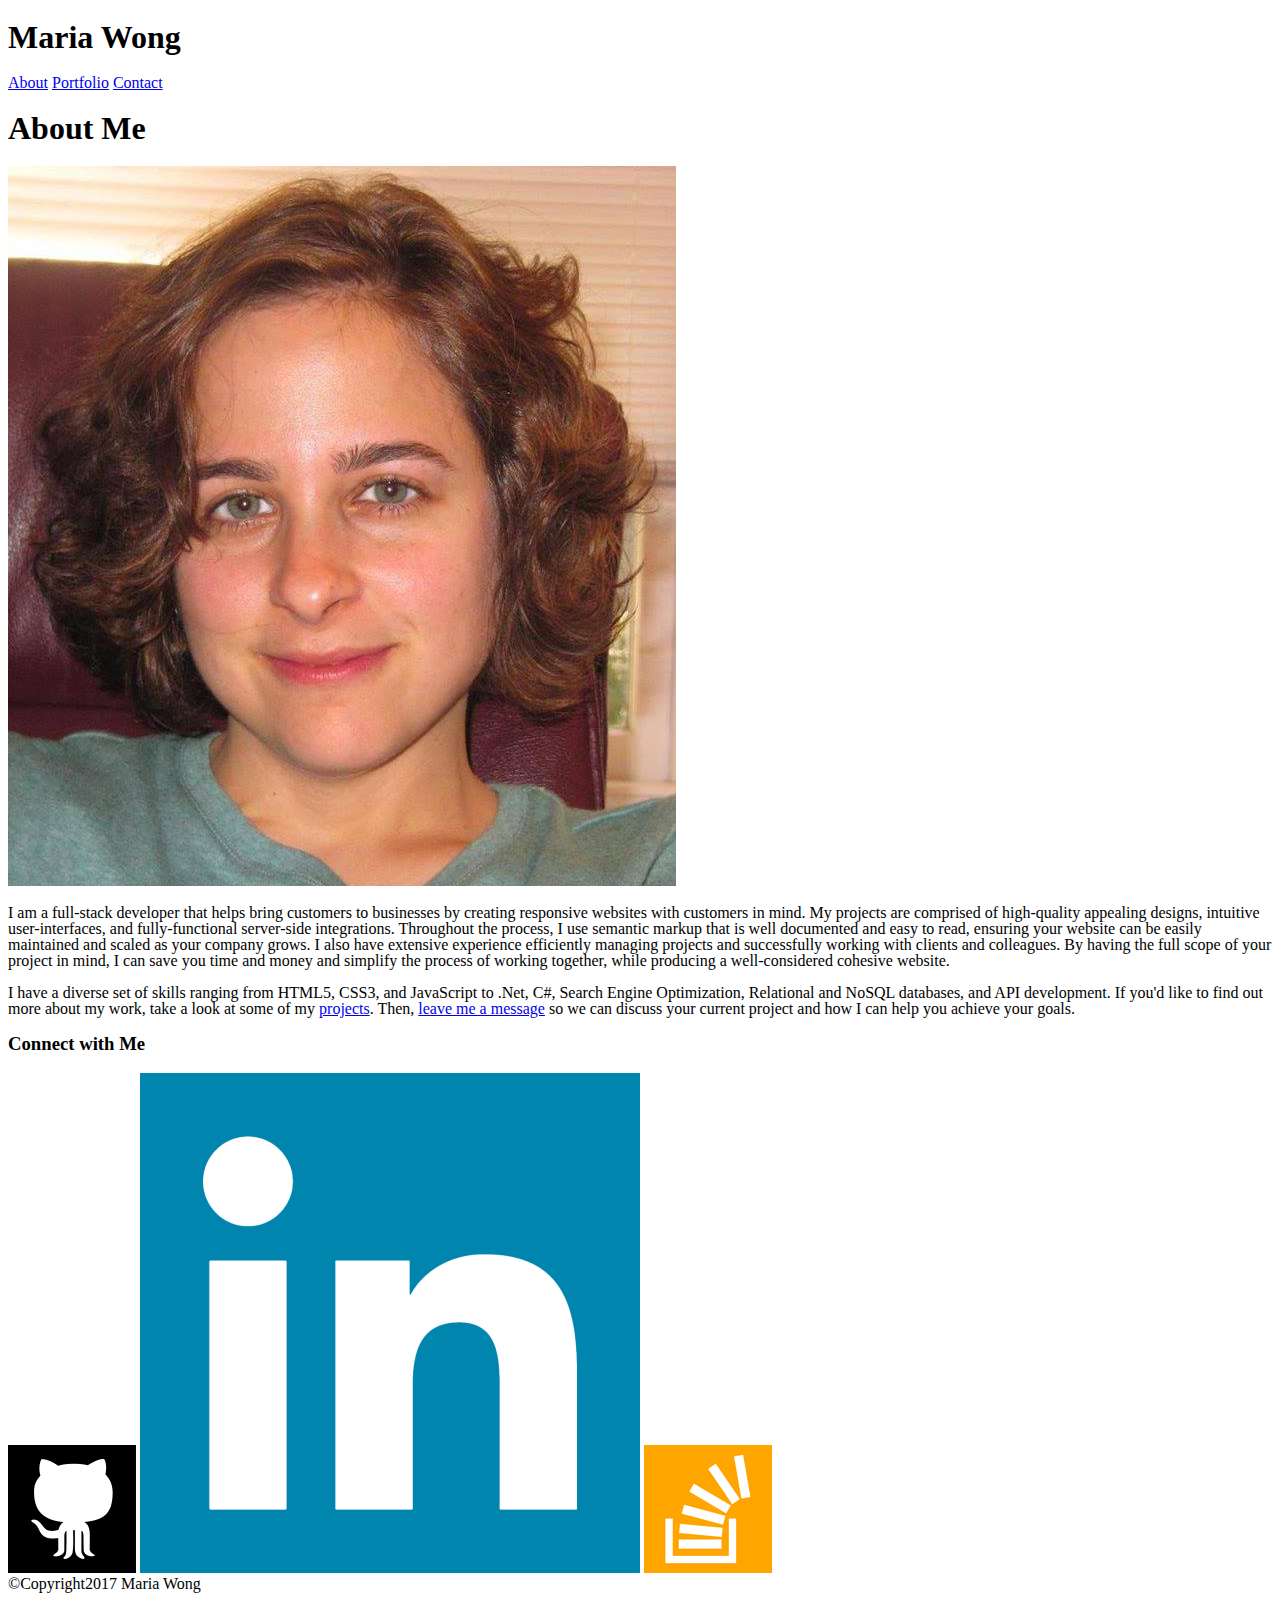
==== index.html @ e57b86e0 "initial contact.html file" ====
<!DOCTYPE html>

<html lang="en-us">

<!--reset.css to normalize all browsers so they all look the same-->
<head>
	<meta charset="UTF-8">
	<title>Maria Wong's Portfolio</title>
	<link rel="stylesheet" type="text/css" href="assets/css/reset.css">
	<link rel="stylesheet" type="text/css" href="assets/css/style.css">
</head>

<body>
	<div id="container">

		<div id="top">

			<div id="topcontainer">
				<h1 class="mainheader">Maria Wong</h1>
				<nav id="pages">
					<a href="index.html">About</a>
					<a href="portfolio.html">Portfolio</a>
					<a href="contact.html">Contact</a>
				</nav>
			</div>

		</div>

		<div id="middle">
		
			<article>
				<h1 class="header">About Me</h1>
				<div id="articlebase">
					<img id="maria" src="assets/images/maria.jpg" alt="Photo of Maria">
					<p>I am a full-stack developer that helps bring customers to businesses by creating responsive websites with customers in mind. My projects are comprised of high-quality appealing designs, intuitive user-interfaces, and fully-functional server-side integrations. Throughout the process, I use semantic markup that is well documented and easy to read, ensuring your website can be easily maintained and scaled as your company grows. I also have extensive experience efficiently managing projects and successfully working with clients and colleagues. By having the full scope of your project in mind, I can save you time and money and simplify the process of working together, while producing a well-considered cohesive website.
					</p>
					<p>I have a diverse set of skills ranging from HTML5, CSS3, and JavaScript to .Net, C#, Search Engine Optimization, Relational and NoSQL databases, and API development. If you'd like to find out more about my work, take a look at some of my <a href="portfolio.html">projects</a>. Then, <a href="contact.html">leave me a message</a> so we can discuss your current project and how I can help you achieve your goals.
					</p>
				</div>
			</article>
		
			<section id="sidebar">
				<h3>Connect with Me</h3>
				<nav id="online"> 
					<a href="https://github.com/mwong770"><img src ="assets/images/github.png" alt="GitHub Icon"></a>
					<a href="https://www.linkedin.com/in/maria-wong-116119113?trk=nav_responsive_tab_profile"><img src ="assets/images/linkedin.png" alt="LinkedIn Icon"></a>
					<a href="http://stackoverflow.com/story/mwong770"><img src ="assets/images/stackoverflow.png" alt="Stackoverflow Icon"></a>
				</nav>
			</section>

		</div>
	
	</div>	
		
		<footer>
			&copy;Copyright2017 Maria Wong
		</footer>
	
</body>

</html>
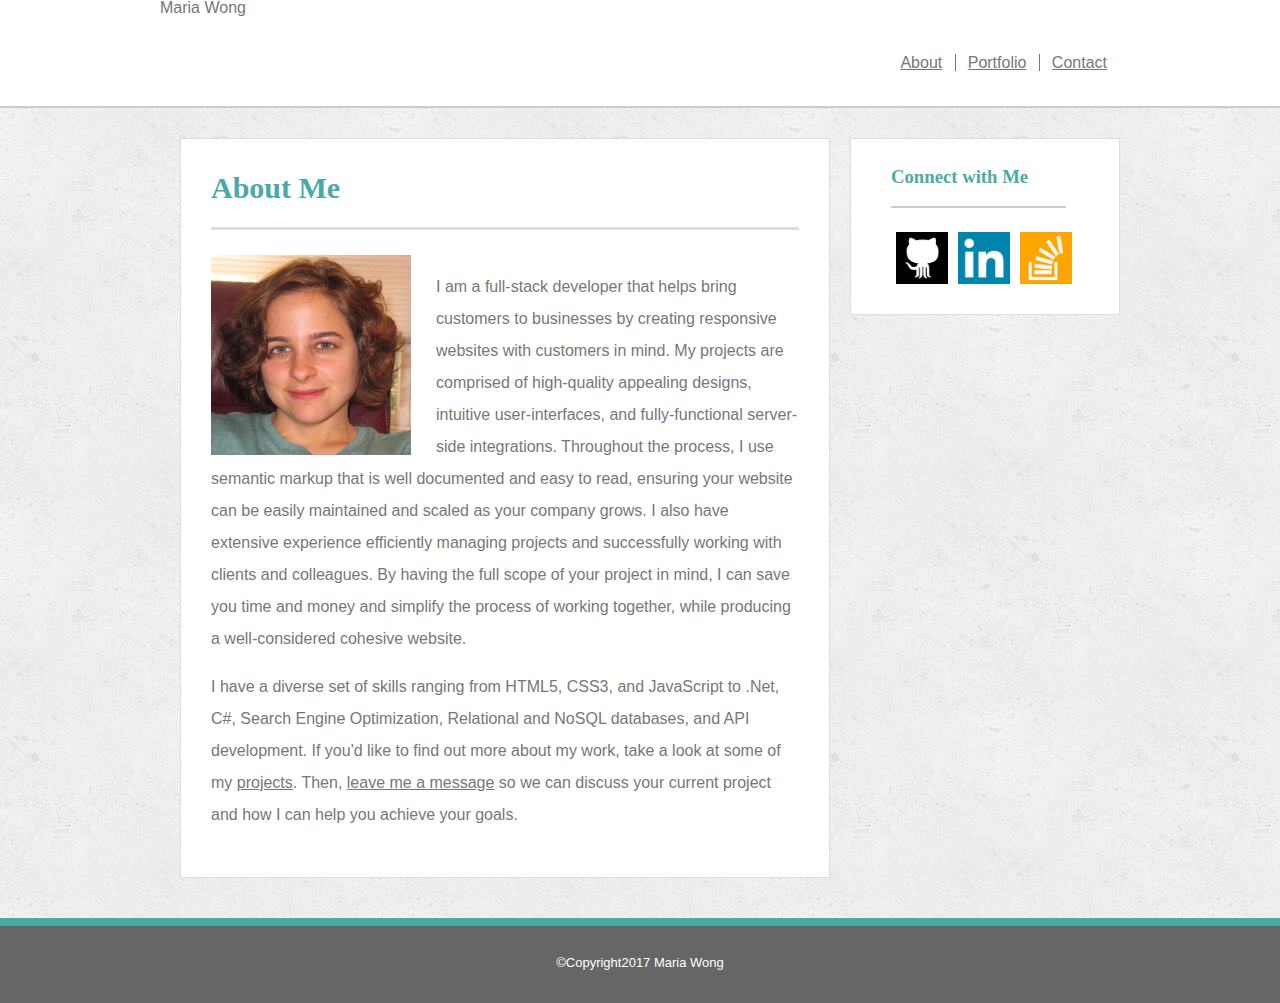
==== commit 9af9305b: "initial style.css file, fix header size problems in html, added on hover to links" ====
--- a/index.html
+++ b/index.html
@@ -11,50 +11,56 @@
 </head>
 
 <body>
-	<div id="container">
+	
+	<div id="top">
 
-		<div id="top">
-
-			<div id="topcontainer">
-				<h1 class="mainheader">Maria Wong</h1>
-				<nav id="pages">
-					<a href="index.html">About</a>
-					<a href="portfolio.html">Portfolio</a>
-					<a href="contact.html">Contact</a>
-				</nav>
-			</div>
-
+		<div id="topcontainer">
+			<h>Maria Wong</h1>
+			<nav id="pages">
+				<a href="index.html">About</a>
+				<a href="portfolio.html">Portfolio</a>
+				<a href="contact.html">Contact</a>
+			</nav>
 		</div>
 
-		<div id="middle">
+	</div>
+
+	<div id="middle">
 		
-			<article>
-				<h1 class="header">About Me</h1>
-				<div id="articlebase">
-					<img id="maria" src="assets/images/maria.jpg" alt="Photo of Maria">
-					<p>I am a full-stack developer that helps bring customers to businesses by creating responsive websites with customers in mind. My projects are comprised of high-quality appealing designs, intuitive user-interfaces, and fully-functional server-side integrations. Throughout the process, I use semantic markup that is well documented and easy to read, ensuring your website can be easily maintained and scaled as your company grows. I also have extensive experience efficiently managing projects and successfully working with clients and colleagues. By having the full scope of your project in mind, I can save you time and money and simplify the process of working together, while producing a well-considered cohesive website.
+		<article>
+			<h2>About Me</h2>
+			<div id="articlebase">
+				<img id="maria" src="assets/images/maria.jpg" alt="Photo of Maria">
+				<p>I am a full-stack developer that helps bring customers to businesses by creating responsive websites with customers in mind. My projects are comprised of high-quality appealing designs, intuitive user-interfaces, and fully-functional server-side integrations. Throughout the process, I use semantic markup that is well documented and easy to read, ensuring your website can be easily maintained and scaled as your company grows. I also have extensive experience efficiently managing projects and successfully working with clients and colleagues. By having the full scope of your project in mind, I can save you time and money and simplify the process of working together, while producing a well-considered cohesive website.
 					</p>
-					<p>I have a diverse set of skills ranging from HTML5, CSS3, and JavaScript to .Net, C#, Search Engine Optimization, Relational and NoSQL databases, and API development. If you'd like to find out more about my work, take a look at some of my <a href="portfolio.html">projects</a>. Then, <a href="contact.html">leave me a message</a> so we can discuss your current project and how I can help you achieve your goals.
-					</p>
+				<p>I have a diverse set of skills ranging from HTML5, CSS3, and JavaScript to .Net, C#, Search Engine Optimization, Relational and NoSQL databases, and API development. If you'd like to find out more about my work, take a look at some of my <a href="portfolio.html">projects</a>. Then, <a href="contact.html">leave me a message</a> so we can discuss your current project and how I can help you achieve your goals.
+				</p>
+			</div>
+		</article>
+		
+		<section id="sidebar">
+			<h3>Connect with Me</h3>
+			<nav id="online"> 
+				<div class="test">
+					<a id="github" href="https://github.com/mwong770"><img src ="assets/images/github.png" alt="GitHubIcon"></a>
+					<div class="text">Check out my projects.</div>
 				</div>
-			</article>
-		
-			<section id="sidebar">
-				<h3>Connect with Me</h3>
-				<nav id="online"> 
-					<a href="https://github.com/mwong770"><img src ="assets/images/github.png" alt="GitHub Icon"></a>
-					<a href="https://www.linkedin.com/in/maria-wong-116119113?trk=nav_responsive_tab_profile"><img src ="assets/images/linkedin.png" alt="LinkedIn Icon"></a>
-					<a href="http://stackoverflow.com/story/mwong770"><img src ="assets/images/stackoverflow.png" alt="Stackoverflow Icon"></a>
-				</nav>
-			</section>
+				<div class="test">
+					<a id="linkedin" href="https://www.linkedin.com/inmaria-wong-116119113?trk=nav_responsive_tab_profile"><img src ="assets/images/linkedin.png" alt="LinkedIn Icon"></a>
+					<div class="text">Find out what other skills I have.</div>
+				</div>
+				<div class="test">
+					<a id="stackoverflow" href="http://stackoverflow.com/story/mwong770"><img src ="assets/images/stackoverflow.png" alt="Stackoverflow Icon"></a>
+					<div class="text">Read some of my comments.</div>
+				</div>		
+			</nav>
+		</section>
 
-		</div>
+	</div>
 	
-	</div>	
-		
-		<footer>
-			&copy;Copyright2017 Maria Wong
-		</footer>
+	<footer>
+		&copy;Copyright2017 Maria Wong
+	</footer>
 	
 </body>
 
--- a/assets/css/style.css
+++ b/assets/css/style.css
@@ -0,0 +1,288 @@
+/*border and padding included in elements width and height
+so doesn't change when add border/padding*/
+* {box-sizing: border-box; 
+}
+
+/*step 1 of 3 to make sticky footer*/
+html {
+	position: relative;
+	min-height: 100%;
+}
+
+/*margin 85 (height of footer) is step 2 of 3 to make sticky footer*/
+body {
+	background-image: url("../images/concrete.png");
+	margin: 0 0 85px 0;
+	color: #777777;
+}
+
+body, a, #button {
+	font-family: 'Arial', 'Helvetica Neue', Helvetica, sans-serif;
+}
+
+h1, h2, h3, span, .text {
+	font-family: 'Georgia', Times, Times New Roman, serif;
+}
+
+a {
+	color: #777777;
+}
+
+div > h1 {
+	background-color: #4aaaa5;
+	color: #ffffff;
+	padding: 25px;
+	float: left;
+}
+
+h1, h2 {
+	margin: 24px;
+}
+
+h2, h3 {
+	color: #4aaaa5;
+}
+
+h2 {
+	margin-left: 0;
+	font-size: 30px;
+}
+
+#top {
+	background-color: #ffffff;
+	border-color: #cccccc;
+	height: 108px;
+	margin-bottom: 30px;
+	border-bottom: solid #cccccc 2px;
+}
+
+/*vertically aligns main header and nav with rest of content*/
+#topcontainer {
+	margin: 0 auto;
+	width: 960px;
+}
+
+h3 {
+	border-bottom: solid #cccccc 2px;
+	padding: 0 0 20px 0;
+	text-align: left;
+	width: 175px;/*to shorten bottom border width*/
+}
+
+/*icons*/
+nav > a {
+	padding: 2px;
+}
+
+#pages {
+	background-color: #ffffff;
+	float: right;
+	padding-top: 55px;
+}
+
+/*puts divider between page navigation links*/
+#pages > a:not(:last-child) {
+	border-right: solid 1px #777777;
+}
+
+#pages > a {
+	padding: 0 13px 0 7px;
+}
+
+#middle {
+	clear: both;
+	overflow: auto;
+	width: 960px;
+	margin: 0 auto;
+}
+
+#maria {
+	height: 200px;
+	width: 200px;
+	float: left;
+	margin-right: 25px;
+}
+
+#sidebar {
+	float: left;
+	width: 270px;
+	background-color: #ffffff;
+	border: solid 1px #dddddd;
+	padding: 10px 30px 30px 40px;
+}
+
+#online {
+	padding-top: 5px;
+}
+
+nav > a> img {
+	width: 52px;
+	height: 52px;
+	text-align: left;
+}
+
+article, form, #portfolio {
+	float: left;
+	width: 650px;
+	background-color: #ffffff;
+	margin: 0 20px 40px 20px;
+	border: solid 1px #dddddd;
+	overflow: auto;
+	padding: 10px 30px 30px 30px;
+}
+
+#articlebase, #form, #portfoliobase  {
+	border-top: solid #dddddd 3px;
+	padding-top: 25px;
+}
+
+#portfoliobase {
+	float:left;
+}
+
+p {
+	line-height: 2;
+}
+
+#holder1, #holder2, #holder3, #holder4 {
+	margin-bottom: 29px;
+}
+
+#holder5 {
+	margin-bottom: 29px;
+}
+
+#holder2, #holder4 {
+	margin-left: 32px;
+}
+
+#holder1, #holder2 {
+	margin-top: 15px;
+}
+
+.hmargin {
+	margin-left: 32px;
+}
+
+.holders {
+	width: 275px;
+	height: 206px;
+}
+
+.projects {
+	float:left;
+	position:relative;
+}
+
+/*Online links hover functionality starts here.*/
+
+.test > a> img, nav > a > img {
+	width: 52px;
+	height: 52px;
+	text-align: left;
+	float:left;
+}
+
+.test {
+	position:relative;
+	width: 52px;
+	height: 52px;
+	float:left;
+	margin: 0px 5px;
+}
+
+#online {
+	float:left;
+}
+
+#sidebar {
+	overflow:auto;
+	overflow: visible; /*to avoid clipping left hover text box*/
+}
+
+.text {
+	position: absolute;
+	bottom:0;
+	right:0;
+	background: #4aaaa5;
+	color:white;
+	padding:9px;
+	display:none;
+	border: solid 2px;
+	border-radius: 1em;
+}
+
+.test:hover .text {
+	display:initial;
+	height: 80px;
+	width: 110px;
+}
+
+/*Online links hover functionality ends here.*/
+
+span {
+	position: absolute;
+	bottom: 40px;
+	left:0;
+	width: 275px;
+	background-color: #4aaaa5;
+	color: #ffffff;
+	text-align: center;
+	font-size: 20px;
+	padding: 15px;
+}
+
+/*to remove the default inline-block display*/
+label, input, textarea {
+	display:block;
+	width: 100%;
+}
+
+textarea {
+	height: 200px;
+	margin-top: 8px;
+}
+
+input {
+	padding: 6px 0 6px 10px;
+	line-height: 1.5;
+	margin-top: 8px;
+}
+
+label, textarea {
+	padding-bottom: 20px;
+}
+
+#button {
+	background-color: #4aaaa5;
+	height: 40px;
+	width: 100px;
+	color: #ffffff;
+	font-size: medium;
+	padding: 6px 0;
+	margin-top: 5px;
+}
+
+#button:hover {
+	background-image: url("../images/thanks.jpg");
+	width: 232px;
+	height: 80px;
+	color: transparent;
+}
+
+/*position absolute/bottom 0/width 100% is step 3 of 3 to make sticky footer*/
+footer {
+	clear: both;
+	background-color: #666666;
+	height: 85px;
+	text-align: center;
+	color: #ffffff;
+	border-top: solid #4aaaa5 8px;
+	padding: 30px;
+	font-size: small;
+	position: absolute; 
+	bottom:0px;			
+	width:100%;
+}
+
+
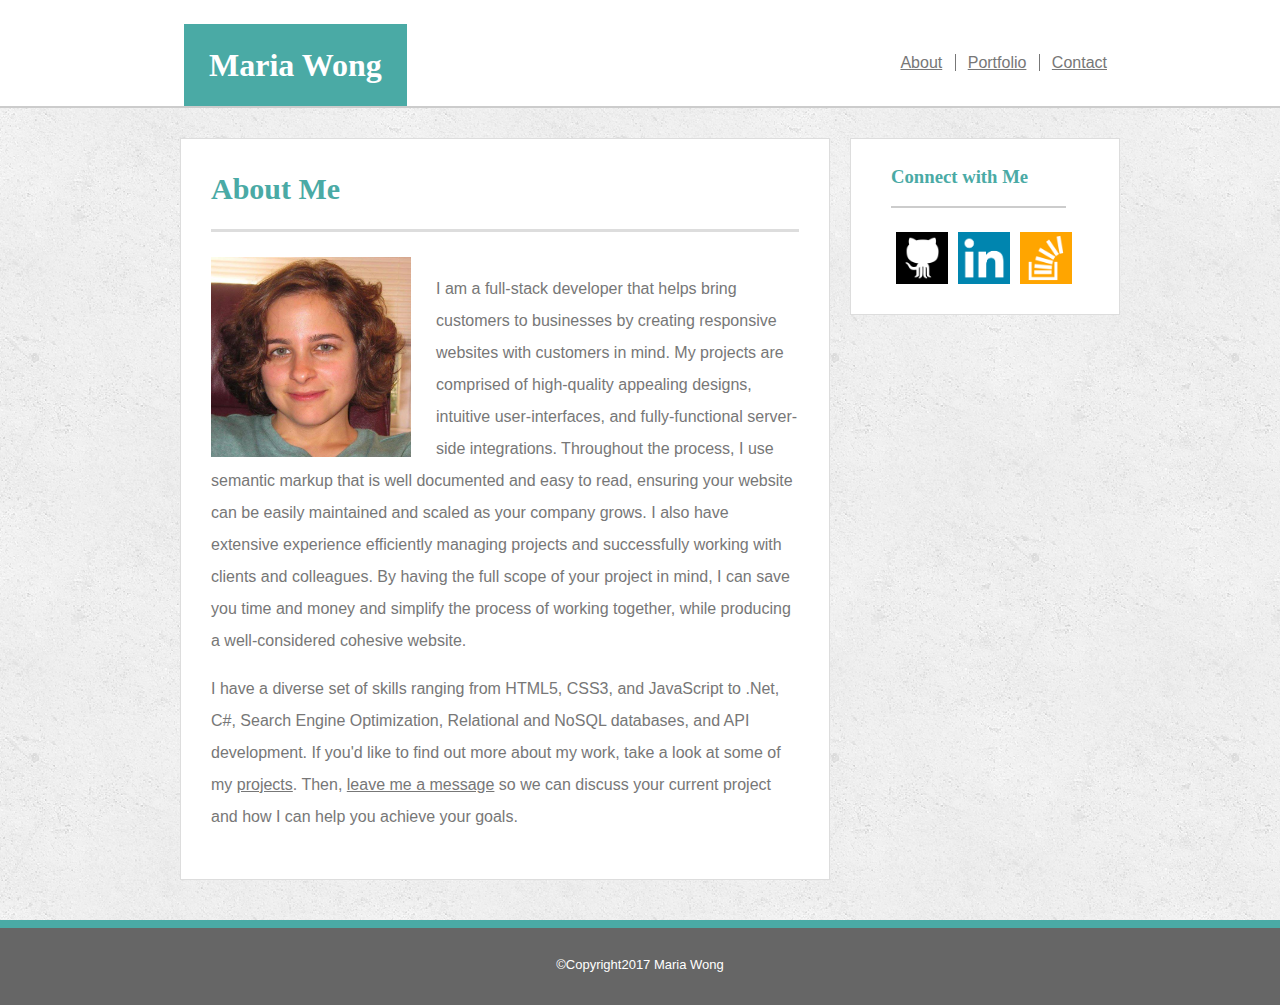
==== commit dd076b8f: "deleted extraneous code, modified order of code and modified comments" ====
--- a/index.html
+++ b/index.html
@@ -15,7 +15,7 @@
 	<div id="top">
 
 		<div id="topcontainer">
-			<h>Maria Wong</h1>
+			<h1>Maria Wong</h1>
 			<nav id="pages">
 				<a href="index.html">About</a>
 				<a href="portfolio.html">Portfolio</a>
@@ -41,15 +41,15 @@
 		<section id="sidebar">
 			<h3>Connect with Me</h3>
 			<nav id="online"> 
-				<div class="test">
+				<div class="iconbox">
 					<a id="github" href="https://github.com/mwong770"><img src ="assets/images/github.png" alt="GitHubIcon"></a>
 					<div class="text">Check out my projects.</div>
 				</div>
-				<div class="test">
+				<div class="iconbox">
 					<a id="linkedin" href="https://www.linkedin.com/inmaria-wong-116119113?trk=nav_responsive_tab_profile"><img src ="assets/images/linkedin.png" alt="LinkedIn Icon"></a>
 					<div class="text">Find out what other skills I have.</div>
 				</div>
-				<div class="test">
+				<div class="iconbox">
 					<a id="stackoverflow" href="http://stackoverflow.com/story/mwong770"><img src ="assets/images/stackoverflow.png" alt="Stackoverflow Icon"></a>
 					<div class="text">Read some of my comments.</div>
 				</div>		
--- a/assets/css/style.css
+++ b/assets/css/style.css
@@ -1,6 +1,7 @@
 /*border and padding included in elements width and height
 so doesn't change when add border/padding*/
-* {box-sizing: border-box; 
+* {
+	box-sizing: border-box; 
 }
 
 /*step 1 of 3 to make sticky footer*/
@@ -28,29 +29,19 @@
 	color: #777777;
 }
 
-div > h1 {
+h1 {
 	background-color: #4aaaa5;
 	color: #ffffff;
 	padding: 25px;
 	float: left;
-}
-
-h1, h2 {
-	margin: 24px;
 }
 
 h2, h3 {
 	color: #4aaaa5;
 }
 
-h2 {
-	margin-left: 0;
-	font-size: 30px;
-}
-
 #top {
 	background-color: #ffffff;
-	border-color: #cccccc;
 	height: 108px;
 	margin-bottom: 30px;
 	border-bottom: solid #cccccc 2px;
@@ -60,6 +51,15 @@
 #topcontainer {
 	margin: 0 auto;
 	width: 960px;
+}
+
+h1 {
+	margin: 24px;
+}
+
+h2 {
+	margin-left: 24px 24px 24px 0;
+	font-size: 30px;
 }
 
 h3 {
@@ -69,7 +69,7 @@
 	width: 175px;/*to shorten bottom border width*/
 }
 
-/*icons*/
+/*page navigation links*/
 nav > a {
 	padding: 2px;
 }
@@ -80,11 +80,12 @@
 	padding-top: 55px;
 }
 
-/*puts divider between page navigation links*/
+/*puts divider line between page navigation links*/
 #pages > a:not(:last-child) {
 	border-right: solid 1px #777777;
 }
 
+/*puts space between page navigation links.*/
 #pages > a {
 	padding: 0 13px 0 7px;
 }
@@ -96,31 +97,6 @@
 	margin: 0 auto;
 }
 
-#maria {
-	height: 200px;
-	width: 200px;
-	float: left;
-	margin-right: 25px;
-}
-
-#sidebar {
-	float: left;
-	width: 270px;
-	background-color: #ffffff;
-	border: solid 1px #dddddd;
-	padding: 10px 30px 30px 40px;
-}
-
-#online {
-	padding-top: 5px;
-}
-
-nav > a> img {
-	width: 52px;
-	height: 52px;
-	text-align: left;
-}
-
 article, form, #portfolio {
 	float: left;
 	width: 650px;
@@ -137,115 +113,34 @@
 }
 
 #portfoliobase {
-	float:left;
+	float: left;
+}
+
+#maria {
+	height: 200px;
+	width: 200px;
+	float: left;
+	margin-right: 25px;
 }
 
 p {
 	line-height: 2;
 }
 
-#holder1, #holder2, #holder3, #holder4 {
-	margin-bottom: 29px;
-}
-
-#holder5 {
-	margin-bottom: 29px;
-}
-
-#holder2, #holder4 {
-	margin-left: 32px;
-}
-
-#holder1, #holder2 {
-	margin-top: 15px;
-}
-
-.hmargin {
-	margin-left: 32px;
-}
-
-.holders {
-	width: 275px;
-	height: 206px;
-}
-
-.projects {
-	float:left;
-	position:relative;
-}
-
-/*Online links hover functionality starts here.*/
-
-.test > a> img, nav > a > img {
-	width: 52px;
-	height: 52px;
-	text-align: left;
-	float:left;
-}
-
-.test {
-	position:relative;
-	width: 52px;
-	height: 52px;
-	float:left;
-	margin: 0px 5px;
-}
-
-#online {
-	float:left;
-}
-
-#sidebar {
-	overflow:auto;
-	overflow: visible; /*to avoid clipping left hover text box*/
-}
-
-.text {
-	position: absolute;
-	bottom:0;
-	right:0;
-	background: #4aaaa5;
-	color:white;
-	padding:9px;
-	display:none;
-	border: solid 2px;
-	border-radius: 1em;
-}
-
-.test:hover .text {
-	display:initial;
-	height: 80px;
-	width: 110px;
-}
-
-/*Online links hover functionality ends here.*/
-
-span {
-	position: absolute;
-	bottom: 40px;
-	left:0;
-	width: 275px;
-	background-color: #4aaaa5;
-	color: #ffffff;
-	text-align: center;
-	font-size: 20px;
-	padding: 15px;
-}
-
 /*to remove the default inline-block display*/
 label, input, textarea {
-	display:block;
+	display: block;
 	width: 100%;
-}
-
-textarea {
-	height: 200px;
-	margin-top: 8px;
 }
 
 input {
 	padding: 6px 0 6px 10px;
 	line-height: 1.5;
+	margin-top: 8px;
+}
+
+textarea {
+	height: 200px;
 	margin-top: 8px;
 }
 
@@ -268,6 +163,112 @@
 	width: 232px;
 	height: 80px;
 	color: transparent;
+}
+
+#holder1, #holder2, #holder3, #holder4 {
+	margin-bottom: 29px;
+}
+
+#holder5 {
+	margin-bottom: 29px;
+}
+
+#holder2, #holder4 {
+	margin-left: 32px;
+}
+
+#holder1, #holder2 {
+	margin-top: 15px;
+}
+
+/*margin for text in holders 2 and 4*/
+.hmargin {
+	margin-left: 32px;
+}
+
+/*all placeholders*/
+.holders {
+	width: 275px;
+	height: 206px;
+}
+
+/*placeholders box with text*/
+.projects {
+	float: left;
+	position: relative;
+}
+
+/*placeholder text*/
+span {
+	position: absolute;
+	bottom: 40px;
+	left: 0;
+	width: 275px;
+	background-color: #4aaaa5;
+	color: #ffffff;
+	text-align: center;
+	font-size: 20px;
+	padding: 15px;
+}
+
+/*Social links hover functionality starts here.*/
+
+.iconbox > a> img {
+	width: 52px;
+	height: 52px;
+	text-align: left;
+	float: left;
+}
+
+/*box containing icon and text*/
+.iconbox {
+	position: relative;
+	width: 52px;
+	height: 52px;
+	float: left;
+	margin: 0 5px;
+}
+
+/*box holding all social links and hover text*/
+#online {
+	float: left;
+}
+
+/*to avoid clipping left hover text box*/
+#sidebar {
+	overflow: visible; 
+}
+
+.text {
+	position: absolute;
+	bottom: 0;
+	right: 0;
+	background: #4aaaa5;
+	color: white;
+	padding: 9px;
+	display: none;
+	border: solid 2px;
+	border-radius: 1em;
+}
+
+.iconbox:hover .text {
+	display: initial;
+	height: 80px;
+	width: 110px;
+}
+
+/*Social links hover functionality ends here.*/
+
+#sidebar {
+	float: left;
+	width: 270px;
+	background-color: #ffffff;
+	border: solid 1px #dddddd;
+	padding: 10px 30px 30px 40px;
+}
+
+#online {
+	padding-top: 5px;
 }
 
 /*position absolute/bottom 0/width 100% is step 3 of 3 to make sticky footer*/
@@ -281,8 +282,8 @@
 	padding: 30px;
 	font-size: small;
 	position: absolute; 
-	bottom:0px;			
-	width:100%;
-}
-
-
+	bottom: 0;			
+	width: 100%;
+}
+
+
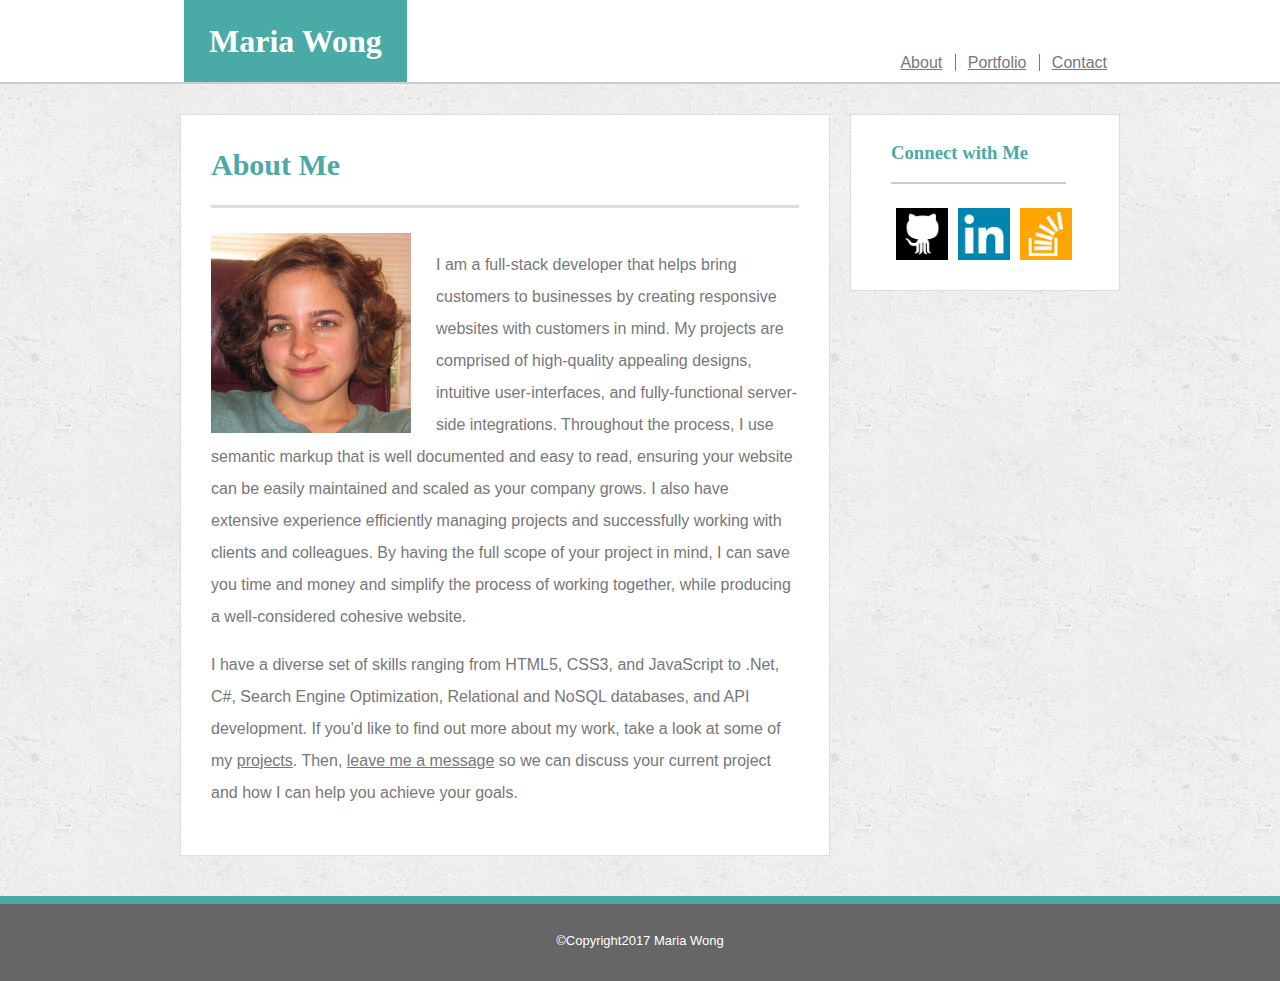
==== commit 9cd8180a: "adds clickable header and makes submit button send to email" ====
--- a/index.html
+++ b/index.html
@@ -14,14 +14,15 @@
 	
 	<div id="top">
 
-		<div id="topcontainer">
-			<h1>Maria Wong</h1>
+		<header>
+			<a href="index.html"><h1>Maria Wong</h1></a>
+			<!-- <h1>Maria Wong</h1> -->
 			<nav id="pages">
 				<a href="index.html">About</a>
 				<a href="portfolio.html">Portfolio</a>
 				<a href="contact.html">Contact</a>
 			</nav>
-		</div>
+		</header>
 
 	</div>
 
@@ -38,9 +39,9 @@
 			</div>
 		</article>
 		
-		<section id="sidebar">
+		<aside>
 			<h3>Connect with Me</h3>
-			<nav id="online"> 
+			<div id="online"> 
 				<div class="iconbox">
 					<a id="github" href="https://github.com/mwong770"><img src ="assets/images/github.png" alt="GitHubIcon"></a>
 					<div class="text">Check out my projects.</div>
@@ -53,8 +54,8 @@
 					<a id="stackoverflow" href="http://stackoverflow.com/story/mwong770"><img src ="assets/images/stackoverflow.png" alt="Stackoverflow Icon"></a>
 					<div class="text">Read some of my comments.</div>
 				</div>		
-			</nav>
-		</section>
+			</div>
+		</aside>
 
 	</div>
 	
--- a/assets/css/style.css
+++ b/assets/css/style.css
@@ -42,19 +42,19 @@
 
 #top {
 	background-color: #ffffff;
-	height: 108px;
+	overflow: auto;
 	margin-bottom: 30px;
 	border-bottom: solid #cccccc 2px;
 }
 
 /*vertically aligns main header and nav with rest of content*/
-#topcontainer {
+header {
 	margin: 0 auto;
 	width: 960px;
 }
 
 h1 {
-	margin: 24px;
+	margin: 0 0 0 24px;
 }
 
 h2 {
@@ -112,10 +112,6 @@
 	padding-top: 25px;
 }
 
-#portfoliobase {
-	float: left;
-}
-
 #maria {
 	height: 200px;
 	width: 200px;
@@ -145,7 +141,7 @@
 }
 
 label, textarea {
-	padding-bottom: 20px;
+	padding-top: 18px;
 }
 
 #button {
@@ -155,7 +151,7 @@
 	color: #ffffff;
 	font-size: medium;
 	padding: 6px 0;
-	margin-top: 5px;
+	margin-top: 15px;
 }
 
 #button:hover {
@@ -165,45 +161,47 @@
 	color: transparent;
 }
 
-#holder1, #holder2, #holder3, #holder4 {
-	margin-bottom: 29px;
-}
-
-#holder5 {
-	margin-bottom: 29px;
-}
-
-#holder2, #holder4 {
-	margin-left: 32px;
-}
-
-#holder1, #holder2 {
-	margin-top: 15px;
-}
-
-/*margin for text in holders 2 and 4*/
-.hmargin {
-	margin-left: 32px;
+/*placeholders box with text*/
+.projects {
+	float: left;
+	position: relative;
+	width: 275px;
+	height: 206px;
+}
+
+/*first placeholder*/
+#project1 {
+	margin: 10px 0 49px 0;
+}
+ 
+#project2 {
+	margin: 10px 0 49px 37px;
+}
+
+#project3 {
+	margin: 0 0 49px 0;
+}
+
+#project4 {
+	margin: 0 0 49px 37px;
+}
+
+#project5 {
+	margin: 0 0 25px 0;
 }
 
 /*all placeholders*/
 .holders {
-	width: 275px;
-	height: 206px;
-}
-
-/*placeholders box with text*/
-.projects {
-	float: left;
-	position: relative;
+	width: 100%;
+	height: 100%;
 }
 
 /*placeholder text*/
 span {
 	position: absolute;
-	bottom: 40px;
+	bottom: 10px;
 	left: 0;
-	width: 275px;
+	width: 100%;
 	background-color: #4aaaa5;
 	color: #ffffff;
 	text-align: center;
@@ -235,7 +233,7 @@
 }
 
 /*to avoid clipping left hover text box*/
-#sidebar {
+aside {
 	overflow: visible; 
 }
 
@@ -248,7 +246,7 @@
 	padding: 9px;
 	display: none;
 	border: solid 2px;
-	border-radius: 1em;
+	border-radius: 16px;
 }
 
 .iconbox:hover .text {
@@ -259,7 +257,7 @@
 
 /*Social links hover functionality ends here.*/
 
-#sidebar {
+aside {
 	float: left;
 	width: 270px;
 	background-color: #ffffff;
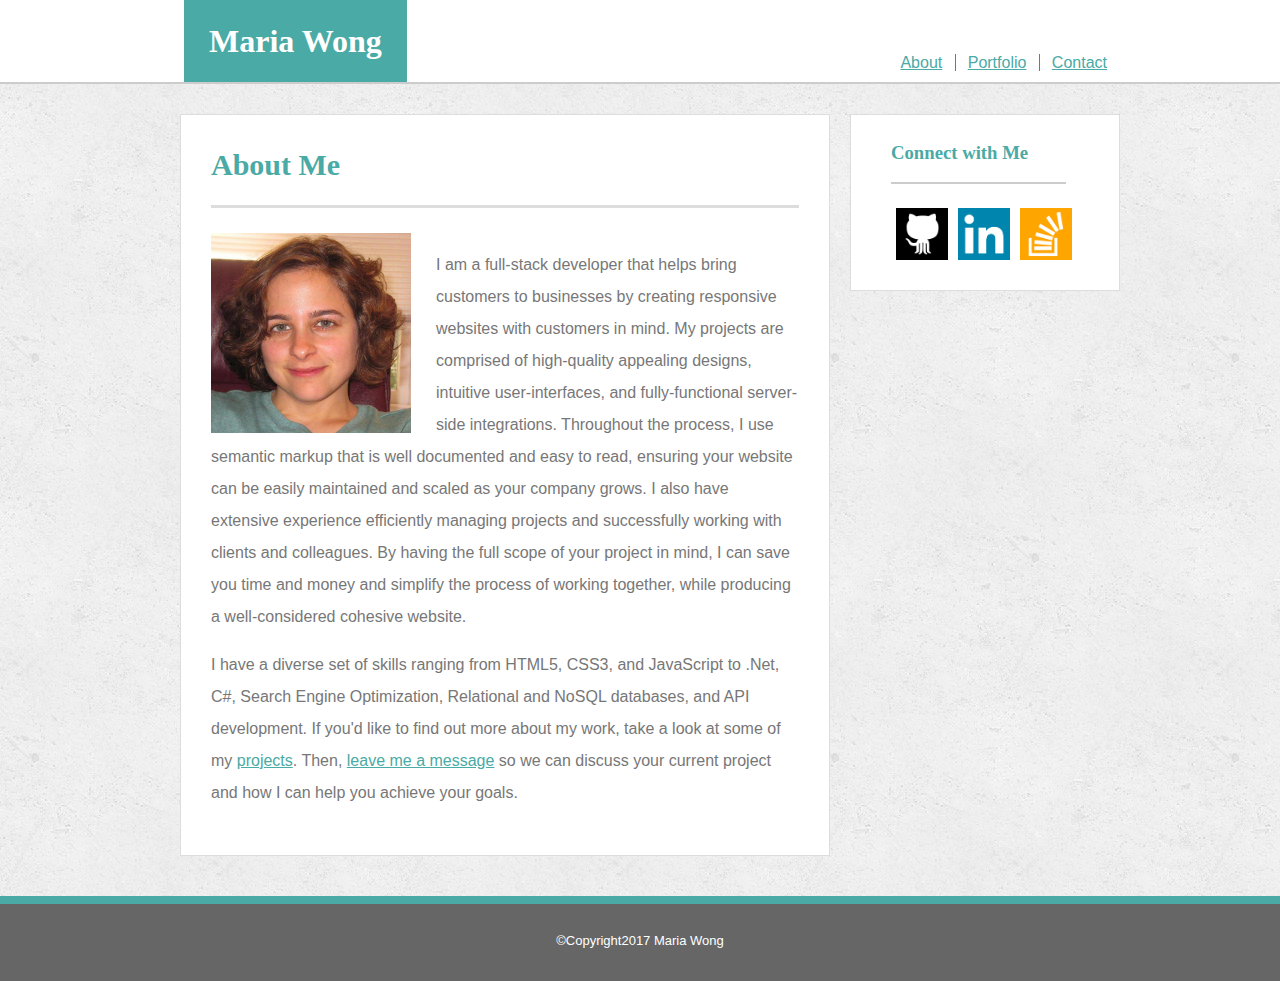
==== commit e76b9fcc: "changed icon hover from text to images" ====
--- a/index.html
+++ b/index.html
@@ -30,7 +30,7 @@
 		
 		<article>
 			<h2>About Me</h2>
-			<div id="articlebase">
+			<div class="maincontent">
 				<img id="maria" src="assets/images/maria.jpg" alt="Photo of Maria">
 				<p>I am a full-stack developer that helps bring customers to businesses by creating responsive websites with customers in mind. My projects are comprised of high-quality appealing designs, intuitive user-interfaces, and fully-functional server-side integrations. Throughout the process, I use semantic markup that is well documented and easy to read, ensuring your website can be easily maintained and scaled as your company grows. I also have extensive experience efficiently managing projects and successfully working with clients and colleagues. By having the full scope of your project in mind, I can save you time and money and simplify the process of working together, while producing a well-considered cohesive website.
 					</p>
@@ -42,17 +42,14 @@
 		<aside>
 			<h3>Connect with Me</h3>
 			<div id="online"> 
-				<div class="iconbox">
-					<a id="github" href="https://github.com/mwong770"><img src ="assets/images/github.png" alt="GitHubIcon"></a>
-					<div class="text">Check out my projects.</div>
+				<div class="iconbox" id="github"> <!--target="_blank" opens the link in a new tab-->
+					<a href="https://github.com/mwong770" target="_blank"><span class="image"></span></a>
 				</div>
-				<div class="iconbox">
-					<a id="linkedin" href="https://www.linkedin.com/inmaria-wong-116119113?trk=nav_responsive_tab_profile"><img src ="assets/images/linkedin.png" alt="LinkedIn Icon"></a>
-					<div class="text">Find out what other skills I have.</div>
+				<div class="iconbox" id="linkedin">
+					 <a href="https://www.linkedin.com/in/maria-wong-116119113?trk=nav_responsive_tab_profile_pic" target="_blank"><span class="image"></span></a>
 				</div>
-				<div class="iconbox">
-					<a id="stackoverflow" href="http://stackoverflow.com/story/mwong770"><img src ="assets/images/stackoverflow.png" alt="Stackoverflow Icon"></a>
-					<div class="text">Read some of my comments.</div>
+				<div class="iconbox" id="stackoverflow">
+					<a href="http://stackoverflow.com/story/mwong770" target="_blank"><span class="image"></span></a>
 				</div>		
 			</div>
 		</aside>
--- a/assets/css/style.css
+++ b/assets/css/style.css
@@ -26,7 +26,12 @@
 }
 
 a {
-	color: #777777;
+	color: #4aaaa5;
+}
+
+a:hover {
+	color: #aa4a7d;
+	font-weight: bold;
 }
 
 h1 {
@@ -107,7 +112,7 @@
 	padding: 10px 30px 30px 30px;
 }
 
-#articlebase, #form, #portfoliobase  {
+.maincontent {
 	border-top: solid #dddddd 3px;
 	padding-top: 25px;
 }
@@ -155,9 +160,15 @@
 }
 
 #button:hover {
+	background-color: #aa4a7d;
+	color: #7daa4a;
+}
+
+/*active must come after hover to work*/
+#button:active {
 	background-image: url("../images/thanks.jpg");
-	width: 232px;
-	height: 80px;
+	width: 95px;
+	height: 34px;
 	color: transparent;
 }
 
@@ -169,6 +180,10 @@
 	height: 206px;
 }
 
+.projects:hover {
+	opacity: .5;
+}
+
 /*first placeholder*/
 #project1 {
 	margin: 10px 0 49px 0;
@@ -197,7 +212,7 @@
 }
 
 /*placeholder text*/
-span {
+.projects > span {
 	position: absolute;
 	bottom: 10px;
 	left: 0;
@@ -209,13 +224,10 @@
 	padding: 15px;
 }
 
-/*Social links hover functionality starts here.*/
-
-.iconbox > a> img {
-	width: 52px;
-	height: 52px;
-	text-align: left;
-	float: left;
+/*box holding all social links and hover text*/
+#online {
+	float: left;
+	padding-top: 5px;
 }
 
 /*box containing icon and text*/
@@ -225,37 +237,42 @@
 	height: 52px;
 	float: left;
 	margin: 0 5px;
-}
-
-/*box holding all social links and hover text*/
-#online {
-	float: left;
-}
-
-/*to avoid clipping left hover text box*/
-aside {
-	overflow: visible; 
-}
-
-.text {
-	position: absolute;
-	bottom: 0;
-	right: 0;
-	background: #4aaaa5;
-	color: white;
-	padding: 9px;
-	display: none;
-	border: solid 2px;
-	border-radius: 16px;
-}
-
-.iconbox:hover .text {
-	display: initial;
-	height: 80px;
-	width: 110px;
-}
-
-/*Social links hover functionality ends here.*/
+	background-size: 52px 52px;
+}
+
+/*to make anchors to social links clickable*/
+.image {
+	display: block;
+	width: 100%;
+	height: 100%;
+}
+
+#github {
+	background-image: url("../images/github.png");	
+}
+
+#linkedin {
+	background-image: url("../images/linkedin.png");
+}
+
+#stackoverflow {
+	background-image: url("../images/stackoverflow.png");	
+}
+
+#github:hover {
+	background-image: url("../images/inversegithub.png");
+	/*background-size: 52px 52px;*/
+}
+
+#linkedin:hover {
+	background-image: url("../images/inverselinkedin.png");
+	/*background-size: 52px 52px;*/
+}
+
+#stackoverflow:hover {
+	background-image: url("../images/inversestackoverflow.png");
+	/*background-size: 52px 52px;*/
+}
 
 aside {
 	float: left;
@@ -263,10 +280,6 @@
 	background-color: #ffffff;
 	border: solid 1px #dddddd;
 	padding: 10px 30px 30px 40px;
-}
-
-#online {
-	padding-top: 5px;
 }
 
 /*position absolute/bottom 0/width 100% is step 3 of 3 to make sticky footer*/
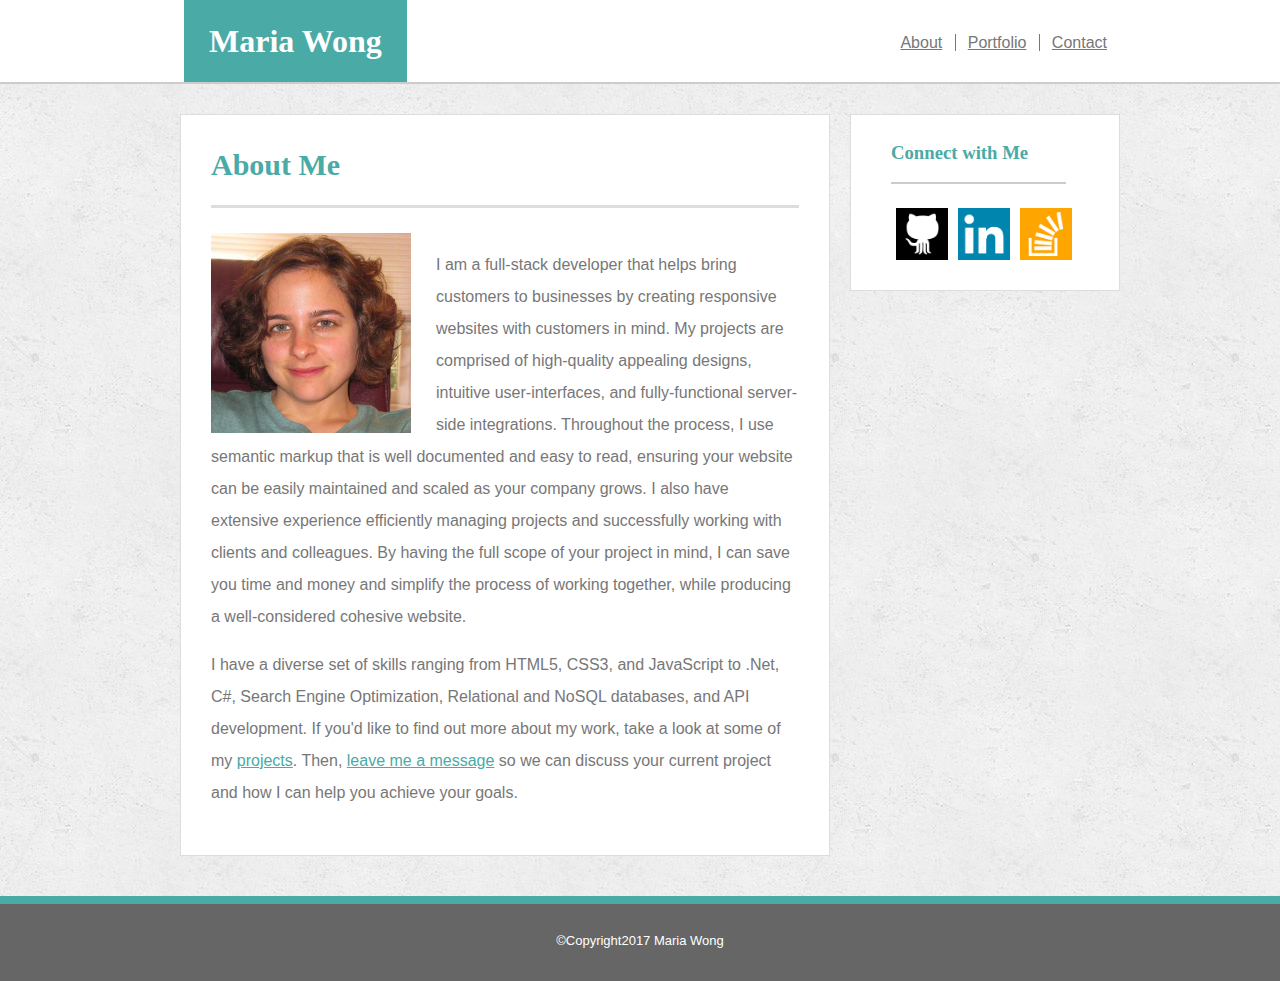
==== commit 9ad55379: "changed nav font color" ====
--- a/index.html
+++ b/index.html
@@ -16,7 +16,6 @@
 
 		<header>
 			<a href="index.html"><h1>Maria Wong</h1></a>
-			<!-- <h1>Maria Wong</h1> -->
 			<nav id="pages">
 				<a href="index.html">About</a>
 				<a href="portfolio.html">Portfolio</a>
--- a/assets/css/style.css
+++ b/assets/css/style.css
@@ -21,12 +21,16 @@
 	font-family: 'Arial', 'Helvetica Neue', Helvetica, sans-serif;
 }
 
-h1, h2, h3, span, .text {
+h1, h2, h3, span {
 	font-family: 'Georgia', Times, Times New Roman, serif;
 }
 
-a {
+ p > a {
 	color: #4aaaa5;
+}
+
+nav > a {
+	color: #777777;
 }
 
 a:hover {
@@ -82,7 +86,7 @@
 #pages {
 	background-color: #ffffff;
 	float: right;
-	padding-top: 55px;
+	padding-top: 35px;
 }
 
 /*puts divider line between page navigation links*/
@@ -115,6 +119,10 @@
 .maincontent {
 	border-top: solid #dddddd 3px;
 	padding-top: 25px;
+}
+
+#formcontent {
+	padding-top: 10px;
 }
 
 #maria {
@@ -167,9 +175,12 @@
 /*active must come after hover to work*/
 #button:active {
 	background-image: url("../images/thanks.jpg");
-	width: 95px;
-	height: 34px;
+	background-color: #ffffff;
+	background-size: 75px 27px;
+	background-position: center center;
+	background-repeat: no-repeat;
 	color: transparent;
+	border: solid 2px #4aaaa5;
 }
 
 /*placeholders box with text*/
@@ -269,9 +280,12 @@
 	/*background-size: 52px 52px;*/
 }
 
+/*set a different size and position to match the other smaller, centered icons*/
 #stackoverflow:hover {
 	background-image: url("../images/inversestackoverflow.png");
-	/*background-size: 52px 52px;*/
+	background-size: 40px 40px;
+	background-repeat: no-repeat;
+	background-position: center center;
 }
 
 aside {
